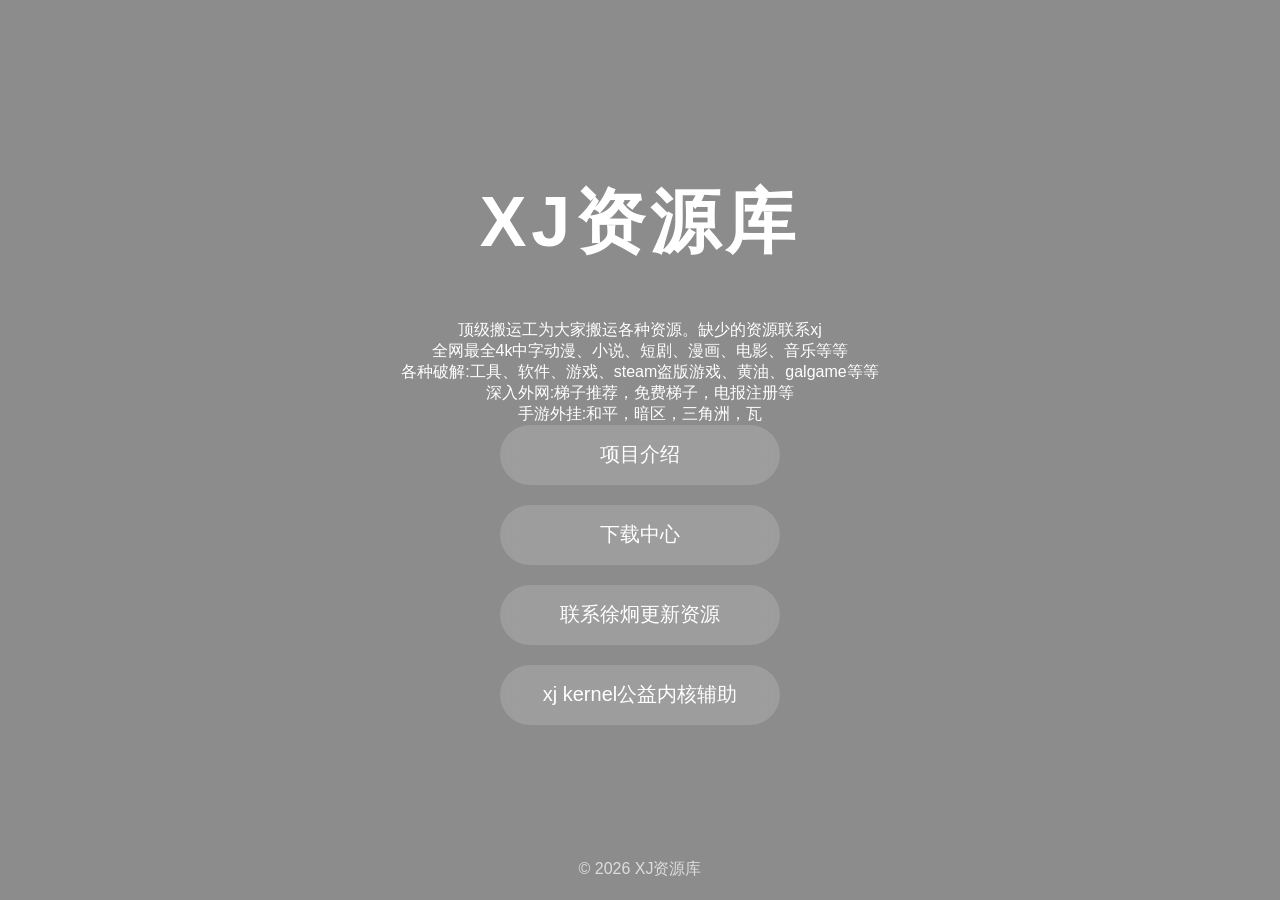
==== index.html @ 766f55ef "Add files via upload" ====
<!DOCTYPE html>
<html lang="zh-CN">

<head>
<meta charset="UTF-8">
<meta name="viewport" content="width=device-width, initial-scale=1.0">

<title>AI Project</title>

<link rel="stylesheet" href="css/style.css">

</head>


<body>


<div class="container">

    <h1>XJ资源库</h1>

    <p class="subtitle">
       <p> 顶级搬运工为大家搬运各种资源。缺少的资源联系xj </p>
<p>全网最全4k中字动漫、小说、短剧、漫画、电影、音乐等等 </p>
<p>各种破解:工具、软件、游戏、steam盗版游戏、黄油、galgame等等 </p>
<p>深入外网:梯子推荐，免费梯子，电报注册等 </p>
<p>手游外挂:和平，暗区，三角洲，瓦 </p>

    </p>


    <div class="buttons">

        <a href="project.html">
            <button>
                项目介绍
            </button>
        </a>


        <a href="download.html">
            <button>
                下载中心
            </button>
        </a>


        <a href="image.html">
            <button>
              联系徐炯更新资源
            </button>
        </a>


        <a href="https://github.com">
            <button>
               xj kernel公益内核辅助
            </button>
        </a>


    </div>


</div>


<footer>

© 2026 XJ资源库

</footer>


</body>

</html>
---- css/style.css ----
*{
    margin:0;
    padding:0;
    box-sizing:border-box;
}


body{

    min-height:100vh;

    background:
    linear-gradient(
    rgba(0,0,0,0.45),
    rgba(0,0,0,0.45)
    ),
    url("../images/bg.jpg");


    background-size:cover;
    background-position:center;

    display:flex;

    justify-content:center;

    align-items:center;

    color:white;

    font-family:
    "Microsoft YaHei",
    sans-serif;

}


/* 中间区域 */

.container{

    text-align:center;

}


/* 标题 */

h1{

    font-size:70px;

    letter-spacing:5px;

    margin-bottom:20px;

}


/* 副标题 */

.subtitle{

    font-size:20px;

    opacity:0.8;

    margin-bottom:50px;

}



/* 按钮区域 */

.buttons{

    display:flex;

    flex-direction:column;

    gap:20px;

}



/* 按钮 */

button{


    width:280px;

    height:60px;


    border:none;

    border-radius:30px;


    background:
    rgba(255,255,255,0.15);


    color:white;


    font-size:20px;


    cursor:pointer;


    backdrop-filter:blur(10px);


    transition:0.3s;


}



button:hover{


    transform:scale(1.08);


    background:
    rgba(255,255,255,0.35);


}


/* 底部 */


footer{

    position:absolute;

    bottom:20px;

    opacity:0.7;

}
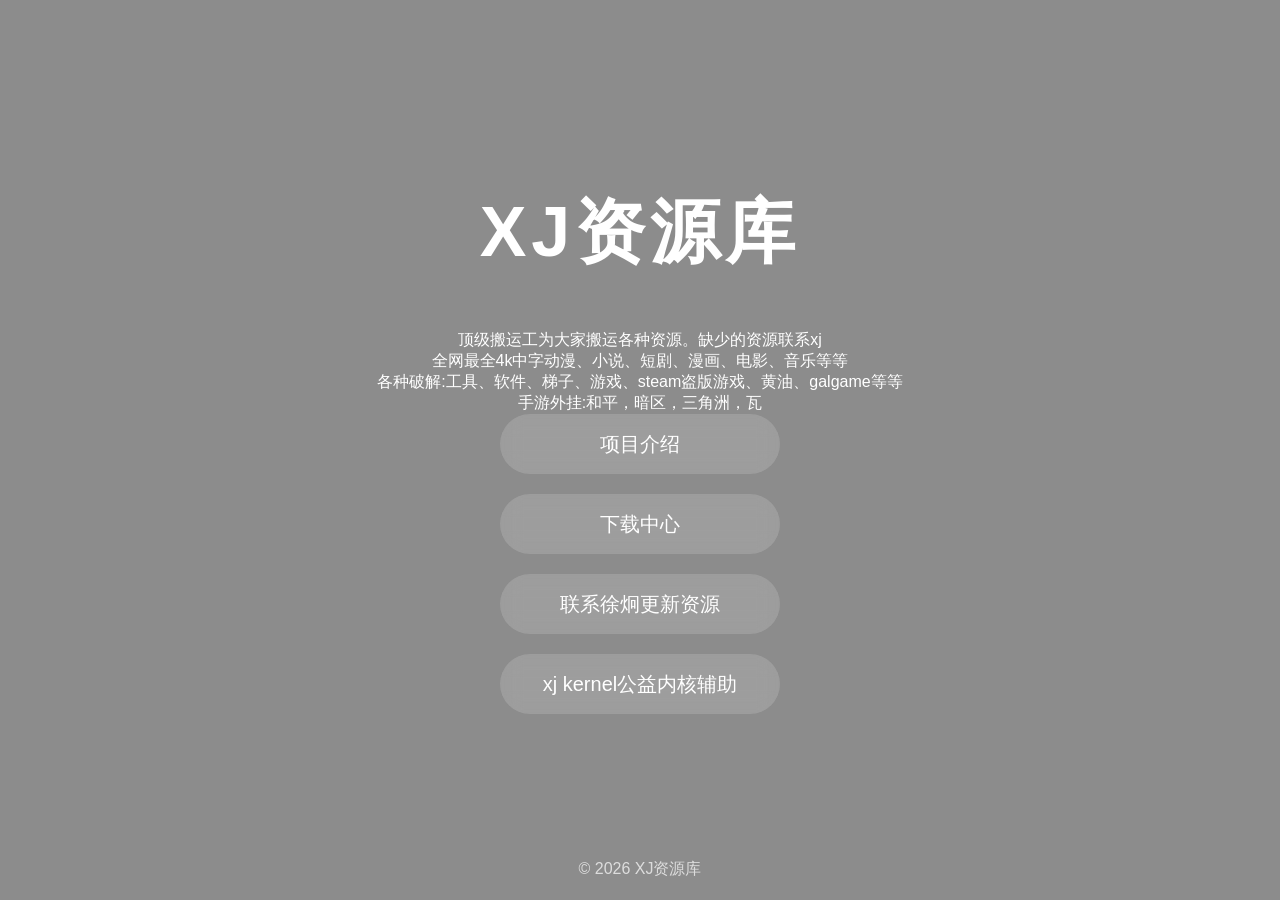
==== commit eb67b937: "Update index.html" ====
--- a/index.html
+++ b/index.html
@@ -20,11 +20,13 @@
     <h1>XJ资源库</h1>
 
     <p class="subtitle">
-       <p> 顶级搬运工为大家搬运各种资源。缺少的资源联系xj </p>
-<p>全网最全4k中字动漫、小说、短剧、漫画、电影、音乐等等 </p>
-<p>各种破解:工具、软件、游戏、steam盗版游戏、黄油、galgame等等 </p>
-<p>深入外网:梯子推荐，免费梯子，电报注册等 </p>
-<p>手游外挂:和平，暗区，三角洲，瓦 </p>
+<ul style="list-style:none; padding-left:0;">
+  <li>顶级搬运工为大家搬运各种资源。缺少的资源联系xj</li>
+  <li>全网最全4k中字动漫、小说、短剧、漫画、电影、音乐等等</li>
+  <li>各种破解:工具、软件、梯子、游戏、steam盗版游戏、黄油、galgame等等</li>
+  <li>手游外挂:和平，暗区，三角洲，瓦</li>
+</ul>
+
 
     </p>
 
@@ -74,4 +76,4 @@
 
 </body>
 
-</html>+</html>
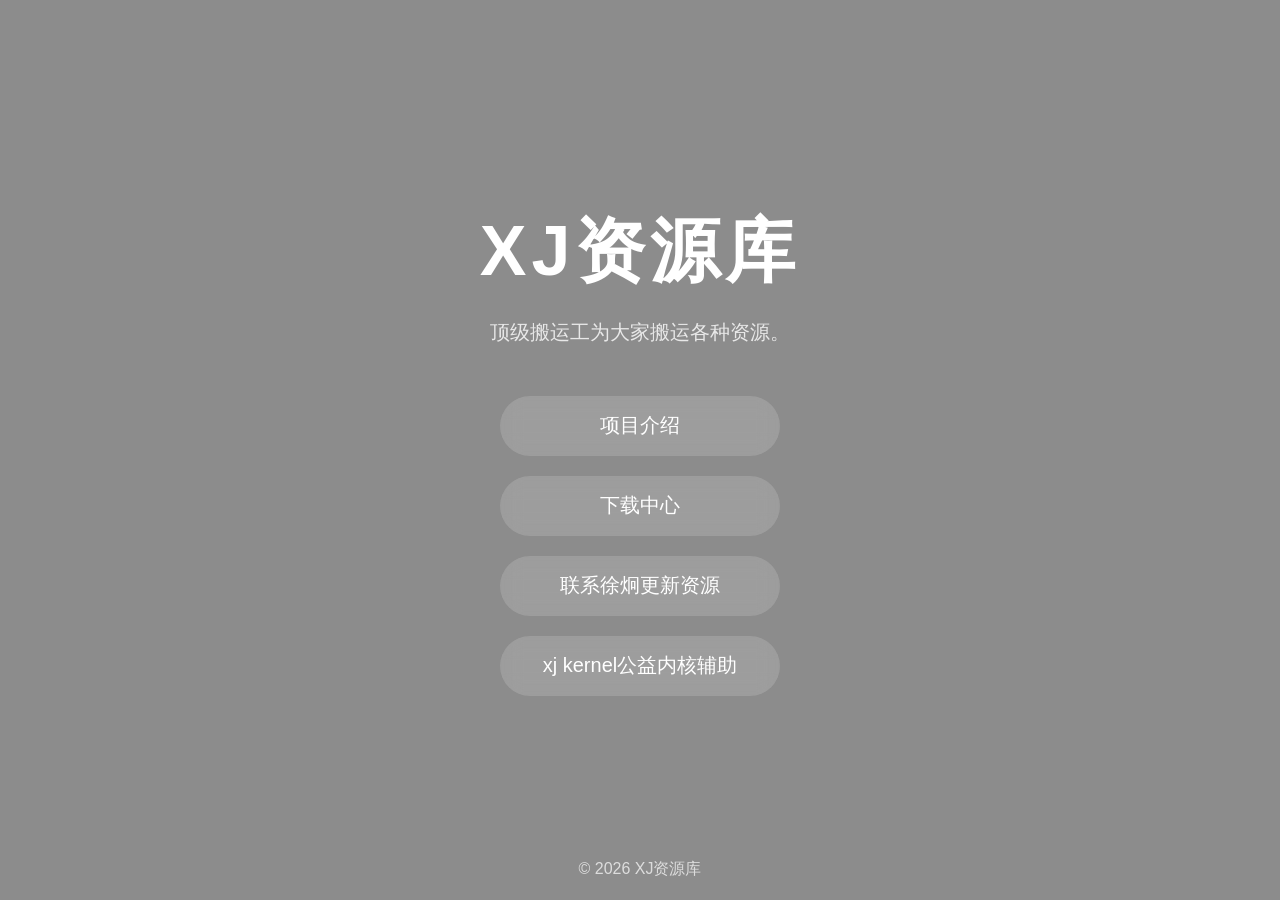
==== commit bf67d6f3: "Add files via upload" ====
--- a/index.html
+++ b/index.html
@@ -20,14 +20,7 @@
     <h1>XJ资源库</h1>
 
     <p class="subtitle">
-<ul style="list-style:none; padding-left:0;">
-  <li>顶级搬运工为大家搬运各种资源。缺少的资源联系xj</li>
-  <li>全网最全4k中字动漫、小说、短剧、漫画、电影、音乐等等</li>
-  <li>各种破解:工具、软件、梯子、游戏、steam盗版游戏、黄油、galgame等等</li>
-  <li>手游外挂:和平，暗区，三角洲，瓦</li>
-</ul>
-
-
+       顶级搬运工为大家搬运各种资源。
     </p>
 
 
@@ -76,4 +69,4 @@
 
 </body>
 
-</html>
+</html>
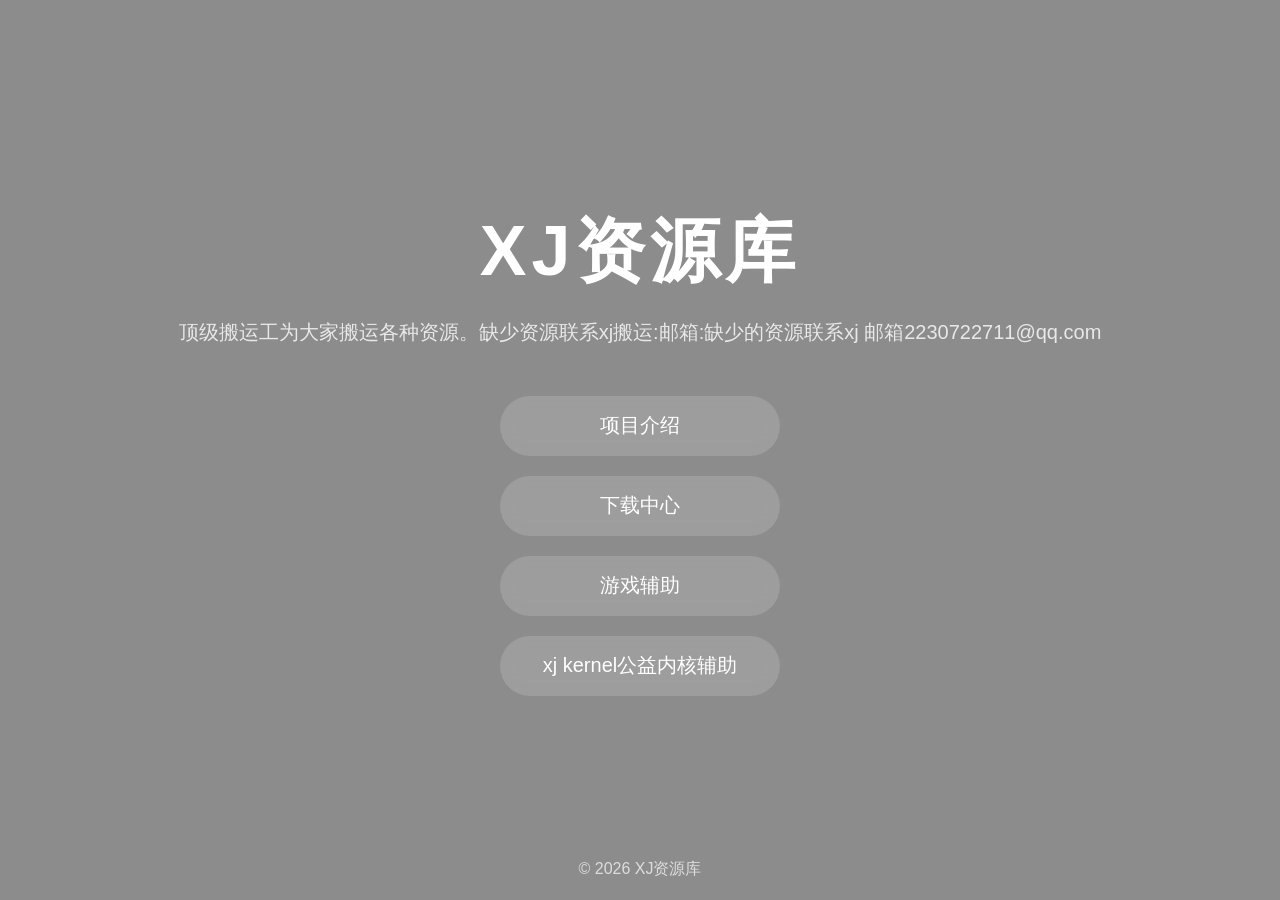
==== commit 8aa59743: "Add files via upload" ====
--- a/index.html
+++ b/index.html
@@ -5,7 +5,7 @@
 <meta charset="UTF-8">
 <meta name="viewport" content="width=device-width, initial-scale=1.0">
 
-<title>AI Project</title>
+<title>xj资源库</title>
 
 <link rel="stylesheet" href="css/style.css">
 
@@ -20,7 +20,7 @@
     <h1>XJ资源库</h1>
 
     <p class="subtitle">
-       顶级搬运工为大家搬运各种资源。
+       顶级搬运工为大家搬运各种资源。缺少资源联系xj搬运:邮箱:缺少的资源联系xj 邮箱2230722711@qq.com
     </p>
 
 
@@ -42,7 +42,7 @@
 
         <a href="image.html">
             <button>
-              联系徐炯更新资源
+              游戏辅助
             </button>
         </a>
 
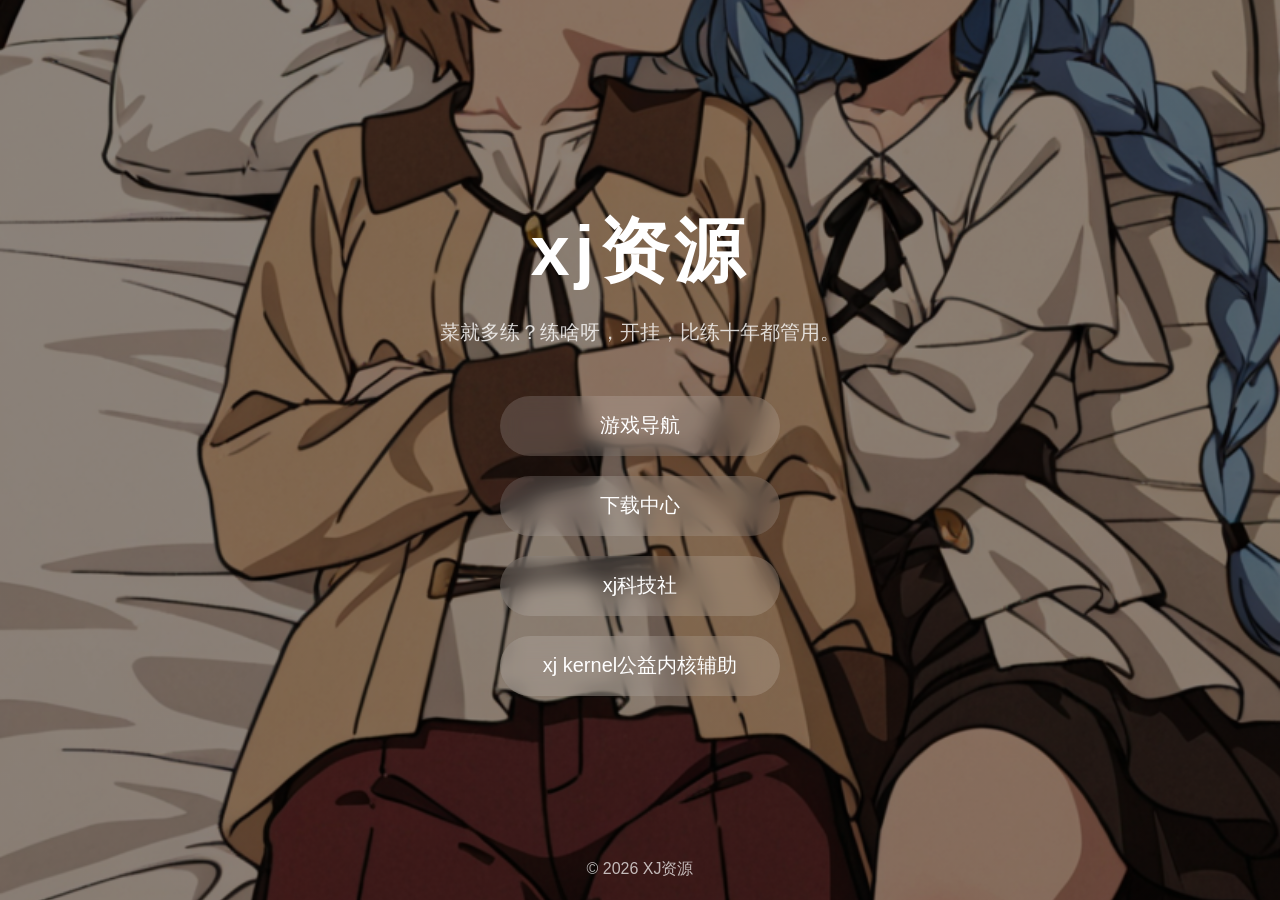
==== commit 16543ff9: "Add files via upload" ====
--- a/index.html
+++ b/index.html
@@ -5,7 +5,7 @@
 <meta charset="UTF-8">
 <meta name="viewport" content="width=device-width, initial-scale=1.0">
 
-<title>xj资源库</title>
+<title>xj资源</title>
 
 <link rel="stylesheet" href="css/style.css">
 
@@ -17,10 +17,10 @@
 
 <div class="container">
 
-    <h1>XJ资源库</h1>
+    <h1>xj资源</h1>
 
     <p class="subtitle">
-       顶级搬运工为大家搬运各种资源。缺少资源联系xj搬运:邮箱:缺少的资源联系xj 邮箱2230722711@qq.com
+       菜就多练？练啥呀，开挂，比练十年都管用。
     </p>
 
 
@@ -28,7 +28,7 @@
 
         <a href="project.html">
             <button>
-                项目介绍
+                游戏导航
             </button>
         </a>
 
@@ -42,7 +42,7 @@
 
         <a href="image.html">
             <button>
-              游戏辅助
+              xj科技社
             </button>
         </a>
 
@@ -62,7 +62,7 @@
 
 <footer>
 
-© 2026 XJ资源库
+© 2026 XJ资源
 
 </footer>
 
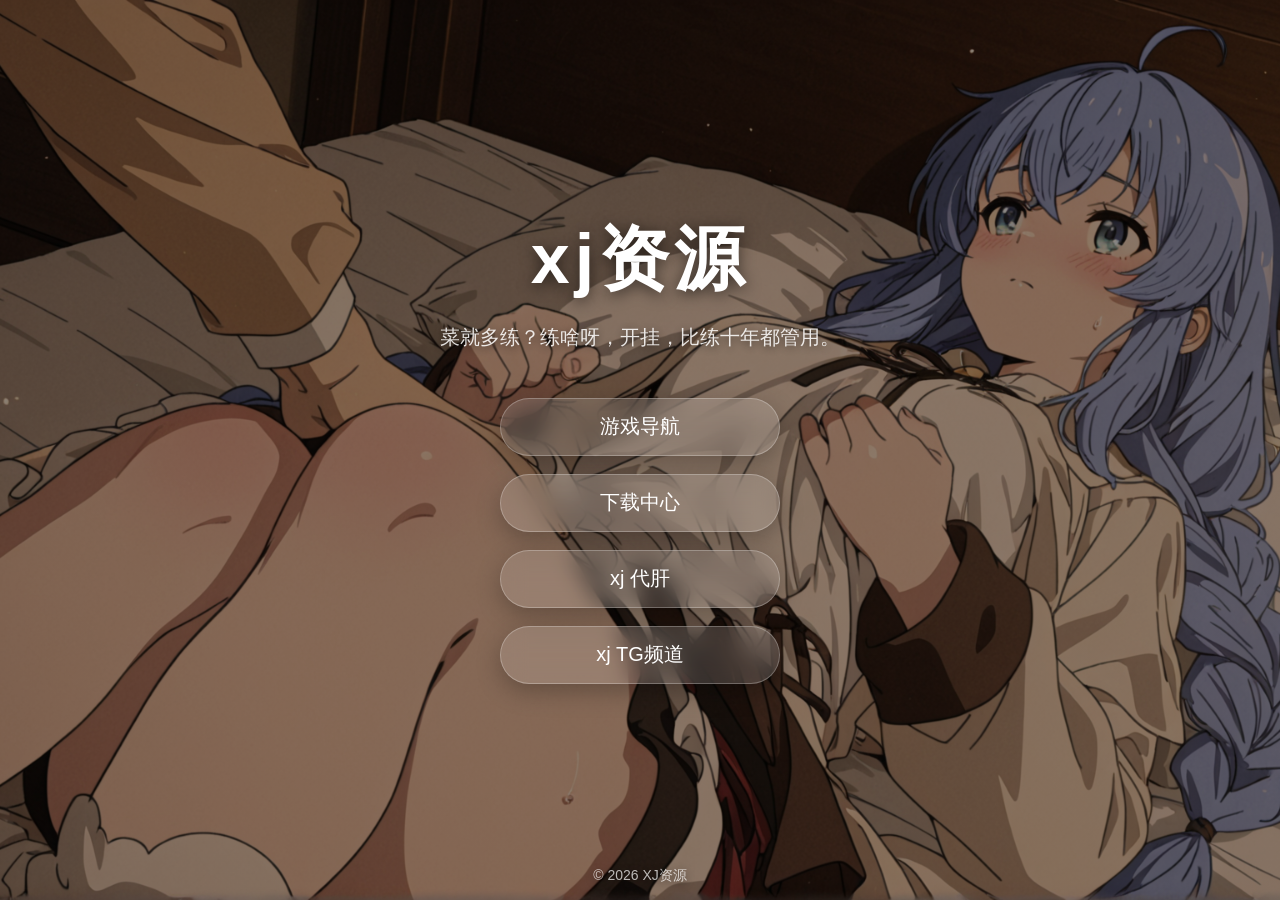
==== commit c6ac9eff: "Add files via upload" ====
--- a/index.html
+++ b/index.html
@@ -42,14 +42,14 @@
 
         <a href="image.html">
             <button>
-              xj科技社
+              xj 代肝
             </button>
         </a>
 
 
         <a href="https://github.com">
             <button>
-               xj kernel公益内核辅助
+               xj TG频道
             </button>
         </a>
 
--- a/css/style.css
+++ b/css/style.css
@@ -1,150 +1,383 @@
-*{
-    margin:0;
-    padding:0;
-    box-sizing:border-box;
-}
-
-
-body{
-
-    min-height:100vh;
+* {
+    margin: 0;
+    padding: 0;
+    box-sizing: border-box;
+}
+
+
+/* =========================
+   整个页面
+   ========================= */
+
+body {
+    min-height: 100vh;
+    min-height: 100dvh;
 
     background:
-    linear-gradient(
-    rgba(0,0,0,0.45),
-    rgba(0,0,0,0.45)
-    ),
-    url("../images/bg.jpg");
-
-
-    background-size:cover;
-    background-position:center;
-
-    display:flex;
-
-    justify-content:center;
-
-    align-items:center;
-
-    color:white;
+        linear-gradient(
+            rgba(0, 0, 0, 0.45),
+            rgba(0, 0, 0, 0.45)
+        ),
+        url("../images/bg.jpg");
+
+    background-size: cover;
+    background-position: center center;
+    background-repeat: no-repeat;
+
+    display: flex;
+    flex-direction: column;
+
+    justify-content: center;
+    align-items: center;
+
+    color: white;
 
     font-family:
-    "Microsoft YaHei",
-    sans-serif;
-
-}
-
-
-/* 中间区域 */
-
-.container{
-
-    text-align:center;
-
-}
-
-
-/* 标题 */
-
-h1{
-
-    font-size:70px;
-
-    letter-spacing:5px;
-
-    margin-bottom:20px;
-
-}
-
-
-/* 副标题 */
-
-.subtitle{
-
-    font-size:20px;
-
-    opacity:0.8;
-
-    margin-bottom:50px;
-
-}
-
-
-
-/* 按钮区域 */
-
-.buttons{
-
-    display:flex;
-
-    flex-direction:column;
-
-    gap:20px;
-
-}
-
-
-
-/* 按钮 */
-
-button{
-
-
-    width:280px;
-
-    height:60px;
-
-
-    border:none;
-
-    border-radius:30px;
-
+        "Microsoft YaHei",
+        "Noto Sans SC",
+        sans-serif;
+
+    overflow-x: hidden;
+}
+
+
+/* =========================
+   中间区域
+   ========================= */
+
+.container {
+    width: 100%;
+    max-width: 900px;
+
+    padding: 30px 20px;
+
+    text-align: center;
+
+    display: flex;
+    flex-direction: column;
+    align-items: center;
+
+    position: relative;
+    z-index: 2;
+}
+
+
+/* =========================
+   标题
+   ========================= */
+
+h1 {
+    font-size: clamp(42px, 6vw, 70px);
+
+    line-height: 1.2;
+
+    letter-spacing: 5px;
+
+    margin-bottom: 20px;
+
+    text-shadow:
+        0 3px 15px rgba(0, 0, 0, 0.6);
+}
+
+
+/* =========================
+   副标题
+   ========================= */
+
+.subtitle {
+    font-size: clamp(16px, 2vw, 20px);
+
+    line-height: 1.6;
+
+    opacity: 0.85;
+
+    margin-bottom: 45px;
+
+    text-shadow:
+        0 2px 8px rgba(0, 0, 0, 0.6);
+}
+
+
+/* =========================
+   按钮区域
+   ========================= */
+
+.buttons {
+    width: 100%;
+
+    display: flex;
+
+    flex-direction: column;
+
+    align-items: center;
+
+    gap: 18px;
+}
+
+
+/* =========================
+   按钮链接
+   ========================= */
+
+.buttons a {
+    text-decoration: none;
+
+    display: block;
+
+    width: min(280px, 85vw);
+}
+
+
+/* =========================
+   按钮
+   ========================= */
+
+button {
+
+    width: 100%;
+
+    min-height: 58px;
+
+    padding: 12px 20px;
+
+    border: 1px solid rgba(255, 255, 255, 0.25);
+
+    border-radius: 30px;
 
     background:
-    rgba(255,255,255,0.15);
-
-
-    color:white;
-
-
-    font-size:20px;
-
-
-    cursor:pointer;
-
-
-    backdrop-filter:blur(10px);
-
-
-    transition:0.3s;
-
-
-}
-
-
-
-button:hover{
-
-
-    transform:scale(1.08);
-
+        rgba(255, 255, 255, 0.15);
+
+    color: white;
+
+    font-size: clamp(17px, 2vw, 20px);
+
+    font-family:
+        "Microsoft YaHei",
+        "Noto Sans SC",
+        sans-serif;
+
+    cursor: pointer;
+
+    backdrop-filter: blur(12px);
+    -webkit-backdrop-filter: blur(12px);
+
+    box-shadow:
+        0 8px 25px rgba(0, 0, 0, 0.25);
+
+    transition:
+        transform 0.25s ease,
+        background 0.25s ease,
+        box-shadow 0.25s ease;
+}
+
+
+/* =========================
+   鼠标悬停
+   ========================= */
+
+button:hover {
+
+    transform: scale(1.06);
 
     background:
-    rgba(255,255,255,0.35);
-
-
-}
-
-
-/* 底部 */
-
-
-footer{
-
-    position:absolute;
-
-    bottom:20px;
-
-    opacity:0.7;
-
-}
+        rgba(255, 255, 255, 0.30);
+
+    box-shadow:
+        0 10px 30px rgba(0, 0, 0, 0.35);
+}
+
+
+/* =========================
+   手机点击
+   ========================= */
+
+button:active {
+
+    transform: scale(0.97);
+
+}
+
+
+/* =========================
+   下载提示
+   ========================= */
+
+.download-tip {
+
+    max-width: 500px;
+
+    margin-top: 25px;
+
+    padding: 0 15px;
+
+    font-size: 14px;
+
+    line-height: 1.7;
+
+    opacity: 0.75;
+
+    text-shadow:
+        0 2px 8px rgba(0, 0, 0, 0.6);
+}
+
+
+/* =========================
+   返回按钮
+   ========================= */
+
+.container > a:not(.buttons a) {
+
+    text-decoration: none;
+}
+
+
+/* =========================
+   底部版权
+   ========================= */
+
+footer {
+
+    position: fixed;
+
+    left: 0;
+    bottom: 15px;
+
+    width: 100%;
+
+    text-align: center;
+
+    padding: 0 15px;
+
+    font-size: 14px;
+
+    opacity: 0.7;
+
+    text-shadow:
+        0 2px 8px rgba(0, 0, 0, 0.7);
+
+    z-index: 3;
+}
+
+
+/* =========================
+   手机端
+   ========================= */
+
+@media (max-width: 768px) {
+
+    body {
+
+        background:
+            linear-gradient(
+                rgba(0, 0, 0, 0.42),
+                rgba(0, 0, 0, 0.42)
+            ),
+            url("../images/bg-mobile.jpg");
+
+        background-size: cover;
+
+        background-position: center center;
+
+        background-attachment: scroll;
+    }
+
+
+    .container {
+
+        padding:
+
+            25px 15px;
+
+        justify-content: center;
+    }
+
+
+    h1 {
+
+        font-size: clamp(38px, 12vw, 55px);
+
+        letter-spacing: 3px;
+
+        margin-bottom: 15px;
+    }
+
+
+    .subtitle {
+
+        font-size: 16px;
+
+        margin-bottom: 35px;
+    }
+
+
+    .buttons {
+
+        gap: 15px;
+    }
+
+
+    .buttons a {
+
+        width: min(300px, 85vw);
+    }
+
+
+    button {
+
+        min-height: 56px;
+
+        font-size: 18px;
+    }
+
+
+    footer {
+
+        bottom: 10px;
+
+        font-size: 12px;
+    }
+
+}
+
+
+/* =========================
+   很小的手机
+   ========================= */
+
+@media (max-width: 400px) {
+
+    .container {
+
+        padding:
+            20px 12px;
+    }
+
+
+    h1 {
+
+        font-size: 38px;
+
+        letter-spacing: 2px;
+    }
+
+
+    .subtitle {
+
+        margin-bottom: 25px;
+    }
+
+
+    .buttons {
+
+        gap: 12px;
+    }
+
+
+    button {
+
+        min-height: 52px;
+
+        font-size: 17px;
+    }
+
+}
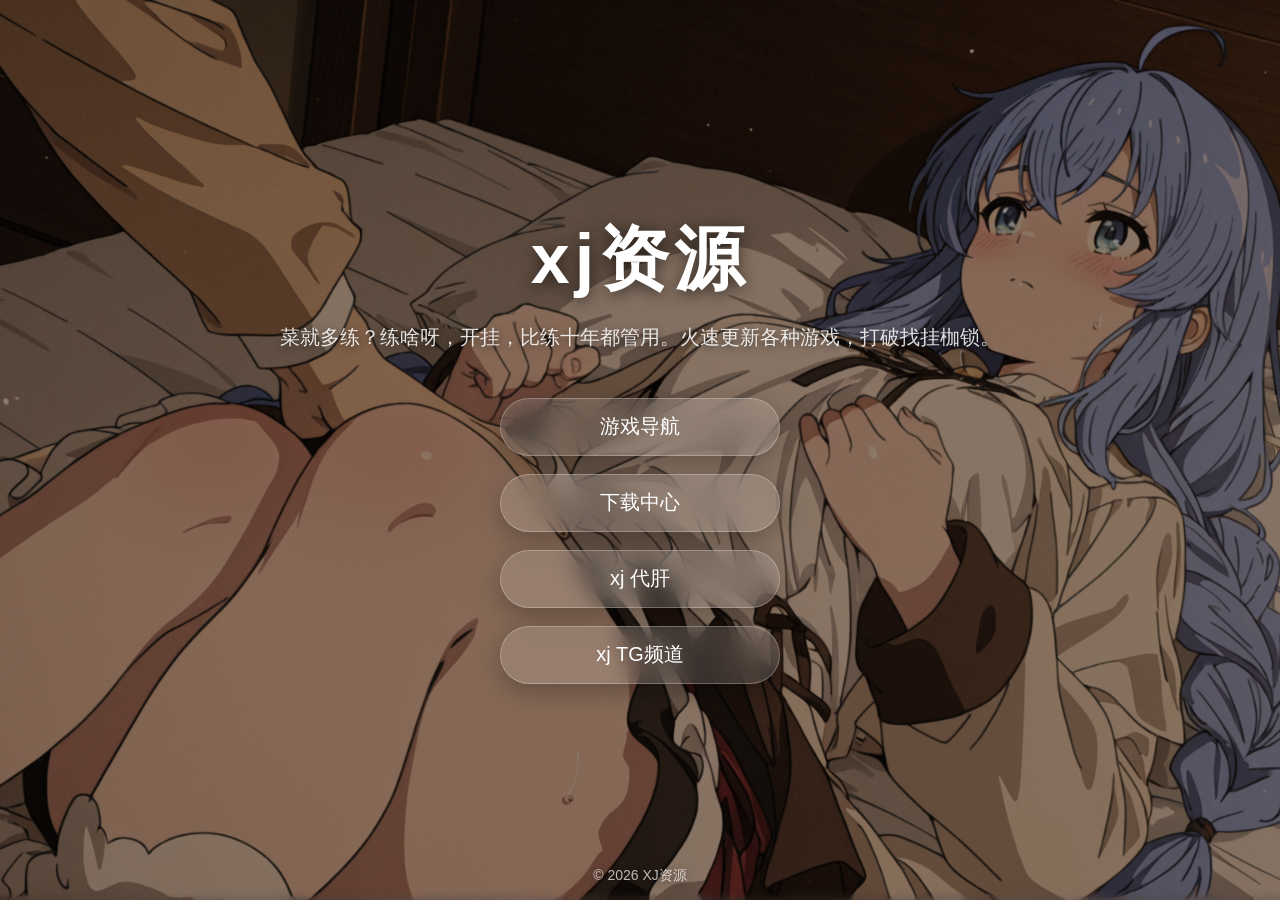
==== commit d1ed368a: "Add files via upload" ====
--- a/index.html
+++ b/index.html
@@ -20,7 +20,7 @@
     <h1>xj资源</h1>
 
     <p class="subtitle">
-       菜就多练？练啥呀，开挂，比练十年都管用。
+       菜就多练？练啥呀，开挂，比练十年都管用。火速更新各种游戏，打破找挂枷锁。
     </p>
 
 
@@ -47,7 +47,7 @@
         </a>
 
 
-        <a href="https://github.com">
+        <a href="https://t.me/+Aihhmd0cNWllZjE1">
             <button>
                xj TG频道
             </button>
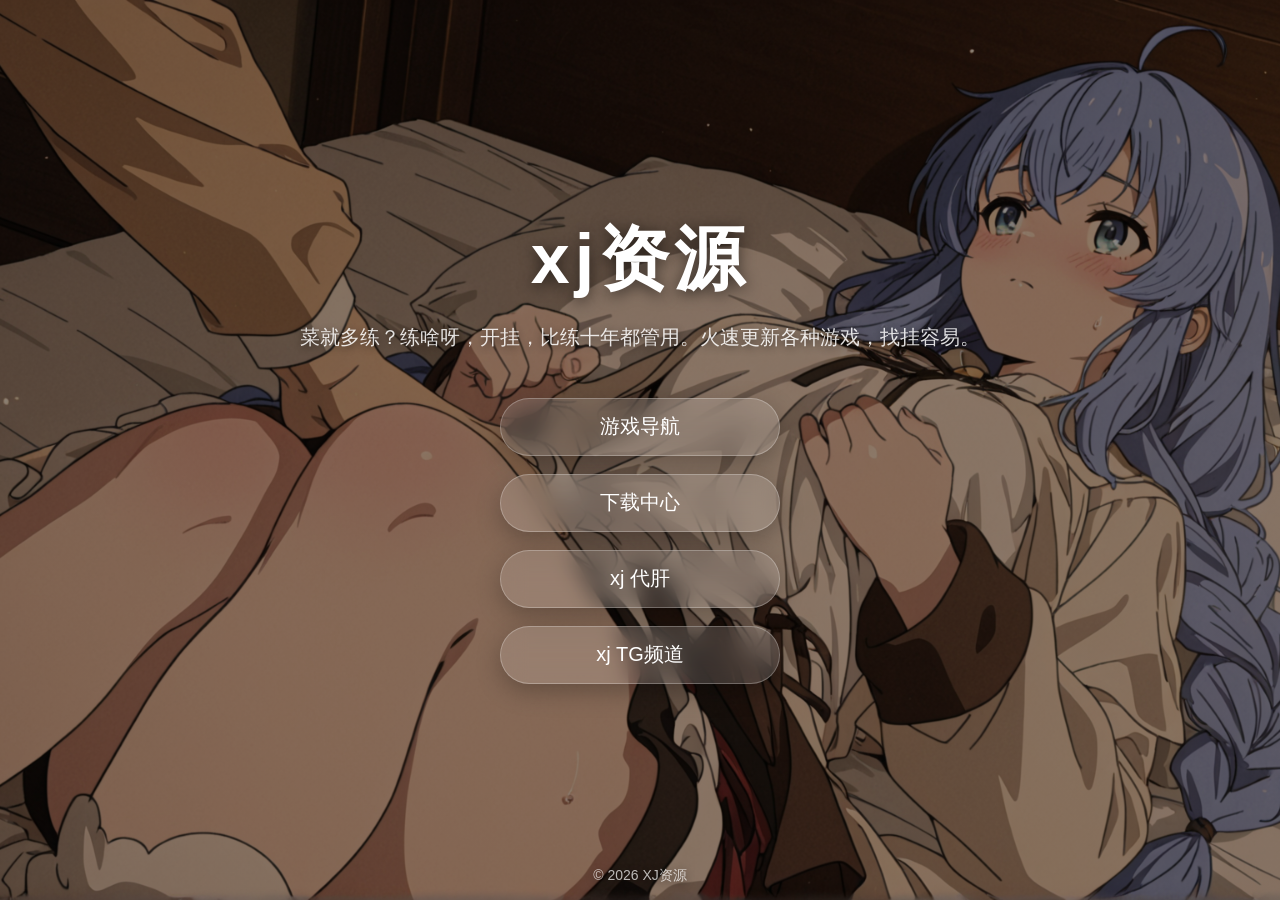
==== commit f1bab5af: "Add files via upload" ====
--- a/index.html
+++ b/index.html
@@ -20,8 +20,7 @@
     <h1>xj资源</h1>
 
     <p class="subtitle">
-       菜就多练？练啥呀，开挂，比练十年都管用。火速更新各种游戏，打破找挂枷锁。
-    </p>
+       菜就多练？练啥呀，开挂，比练十年都管用。火速更新各种游戏，找挂容易。    </p>
 
 
     <div class="buttons">
@@ -40,7 +39,7 @@
         </a>
 
 
-        <a href="image.html">
+        <a href="help.html">
             <button>
               xj 代肝
             </button>
